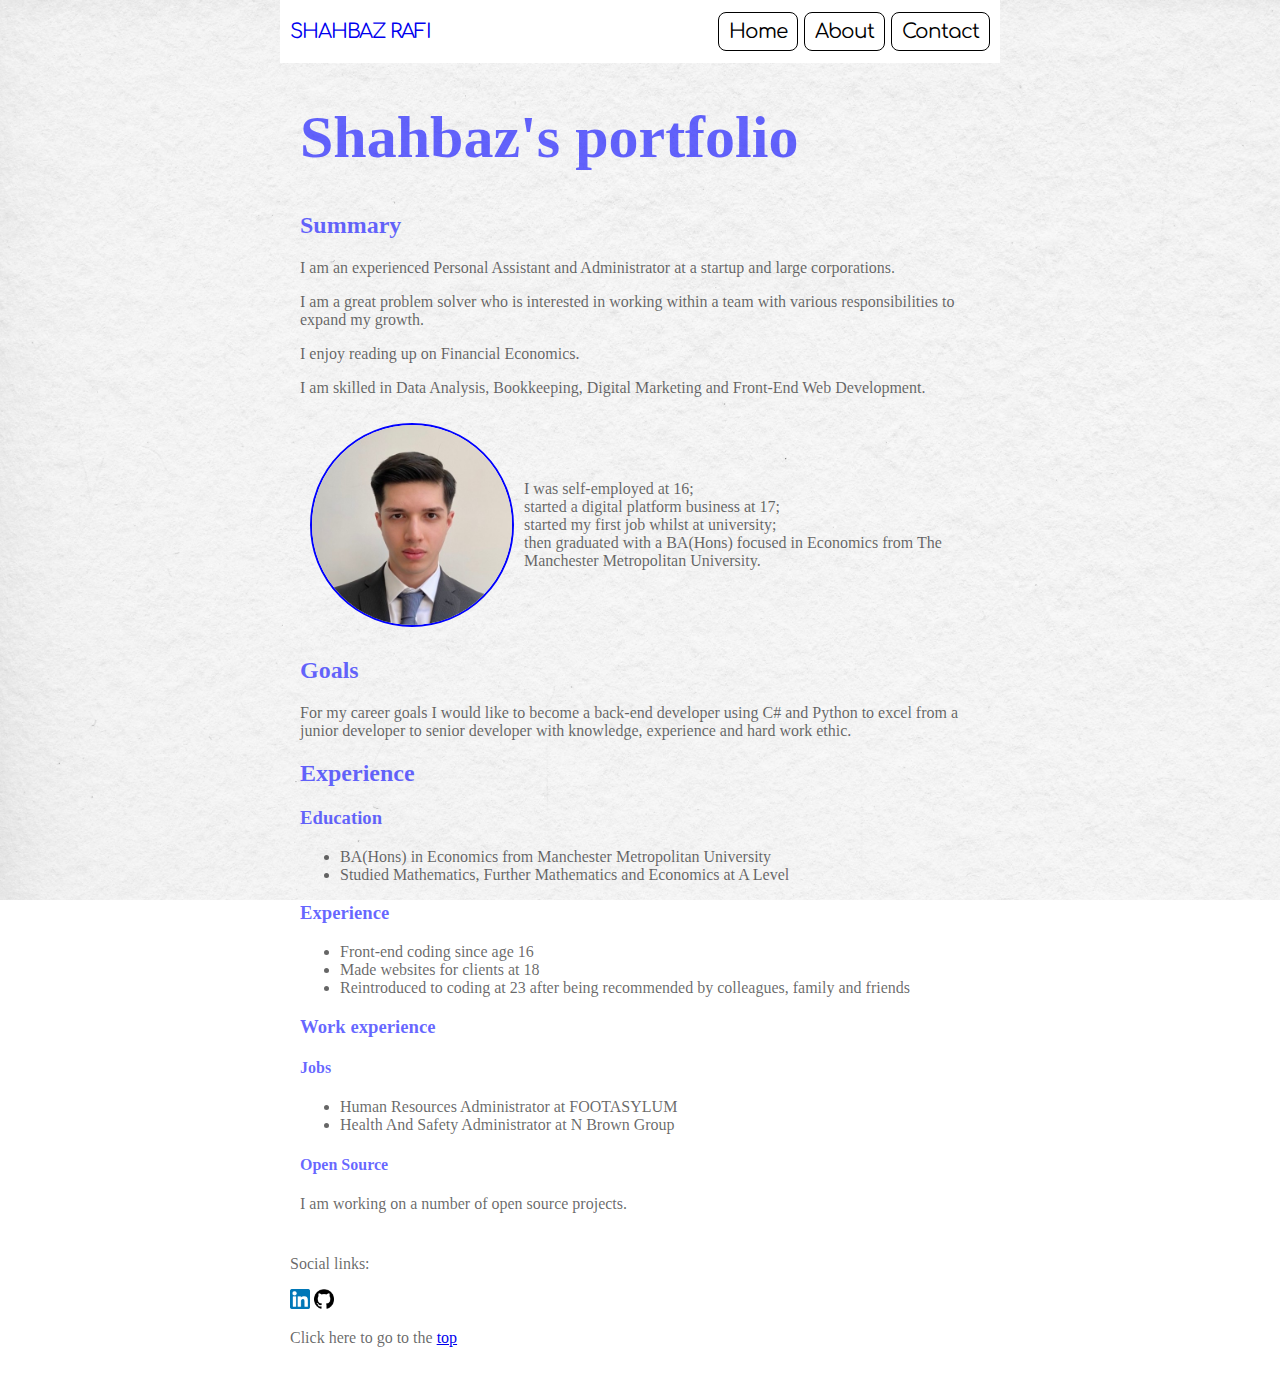
==== index.html @ c8a0d7cd "Add files via upload" ====
<!DOCTYPE html>
<html lang="en">
<head>
    <meta charset="UTF-8">
    <meta http-equiv="X-UA-Compatible" content="IE=edge">
    <meta name="viewport" content="width=device-width, initial-scale=1.0">
    <link rel="stylesheet" href="style.css">
    <title>My Website</title>
</head>
<body>
    <div id="nav">
        <!-- This is the menu -->
        <div><a href="index.html">SHAHBAZ RAFI</a></div>
        <div class="floatright">
            <a href="index.html">Home</a>
            <a href="about.html">About</a>
            <a href="contact.html">Contact</a>
        </div>
    </div>
<h1>Shahbaz's portfolio</h1>
<h2>Summary</h2>
    <p>I am an experienced Personal Assistant and Administrator at a startup and large corporations.</p>
    <p>I am a great problem solver who is interested in working within a team with various responsibilities to expand my growth.</p>
    <p>I enjoy reading up on Financial Economics.</p>
    <p>I am skilled in Data Analysis, Bookkeeping, Digital Marketing and Front-End Web Development.</p>
    <div class="flexcontainer">
        <img src="photo.jpeg" alt="Photo" class="round">
        <p>I was self-employed at 16;<br>started a digital platform business at 17;<br>started my first job whilst at university;<br>then graduated with a BA(Hons) focused in Economics from The Manchester Metropolitan University.</p>
    </div>
    <h2>Goals</h2>
    <p>For my career goals I would like to become a back-end developer using C# and Python to excel from a junior developer to senior developer with knowledge, experience and hard work ethic.</p>

<h2>Experience</h2>
    <h3>Education</h3>
    <ul>
        <li>BA(Hons) in Economics from Manchester Metropolitan University</li>
        <li>Studied Mathematics, Further Mathematics and Economics at A Level</li>
    </ul>
    <h3>Experience</h3>
    <ul>
        <li>Front-end coding since age 16</li>
        <li>Made websites for clients at 18</li>
        <li>Reintroduced to coding at 23 after being recommended by colleagues, family and friends</li>
    </ul>
    <h3>Work experience</h3>
    <h4>Jobs</h4>
    <ul>
        <li>Human Resources Administrator at FOOTASYLUM</li>
        <li>Health And Safety Administrator at N Brown Group</li>
    </ul>
    <h4>Open Source</h4>
    <p>I am working on a number of open source projects.</p>

    
<div id="footer">
    <p>Social links:</p>
    <a href="https://www.linkedin.com/in/shahbazrafi/"><img src="linkedin.png" class="icon"></a>
    <a href="https://github.com/"><img src="github.png" class="icon"></a>

<p>Click here to go to the <a href="#">top</a></p>
</div>

</body>
</html>
---- style.css ----
@import url('https://fonts.googleapis.com/css2?family=Comfortaa:wght@500&display=swap');


h1 {
    color: blue;
    font-size: 60px;
}

h1, h2, h3, h4{
    color:rgba(0, 0, 255, 0.6);
}

#nav {
    background-color:rgba(255, 255, 255);
    font-size: 20px;
    display: flex;
    padding: 20px 10px;
    margin: 0 -20px 0 -20px;
    font-family: 'Comfortaa', cursive;
    color: black;
}

#nav a {
    letter-spacing: -1px;
    text-decoration: none;
}

#nav .floatright a {
    padding:7px 10px;
    border-style: solid;
    border-width: 1px;
    border-radius: 8px;
    color:black;
}

#nav a:hover {
    color: blue;
}

.round {
    border-radius: 50%;
    border-style: solid;
    border-width: 2px;
    border-color: blue;
    max-width: 200px;
    margin: 10px;
    transition: transform .2s ease-in-out;
}

.round:hover {
    transform: scale(1.05);
    
}

body {
    max-width: 680px;
    margin: auto;
    background: url(background.jpg);
    background-attachment: fixed;
    background-size: cover;
    color: rgba(0, 0, 0, 0.6);
    padding:0 10px;
}

.icon {
    width: 20px;
    margin-right: 0 10px;
}

.icon:hover {
    opacity:75%;
}

.icon2 {
    width: 50px;
    margin-right: 0 10px;
}

.icon2:hover {
    opacity:75%;
}


#footer {
    clear: both;
    background-color: white;
    background-size: 100%;
    margin: 10px -20px 0 -20px;
    padding: 10px;
}

.flexcontainer {
    display:flex;
    align-items:center;
    justify-content: space-evenly;
    
}

.floatright {
    margin: auto 0 auto auto;
}

.floatleft{
    float:left;
    width: 50%;
    padding: 10px 0;
    /* position:fixed; */
}
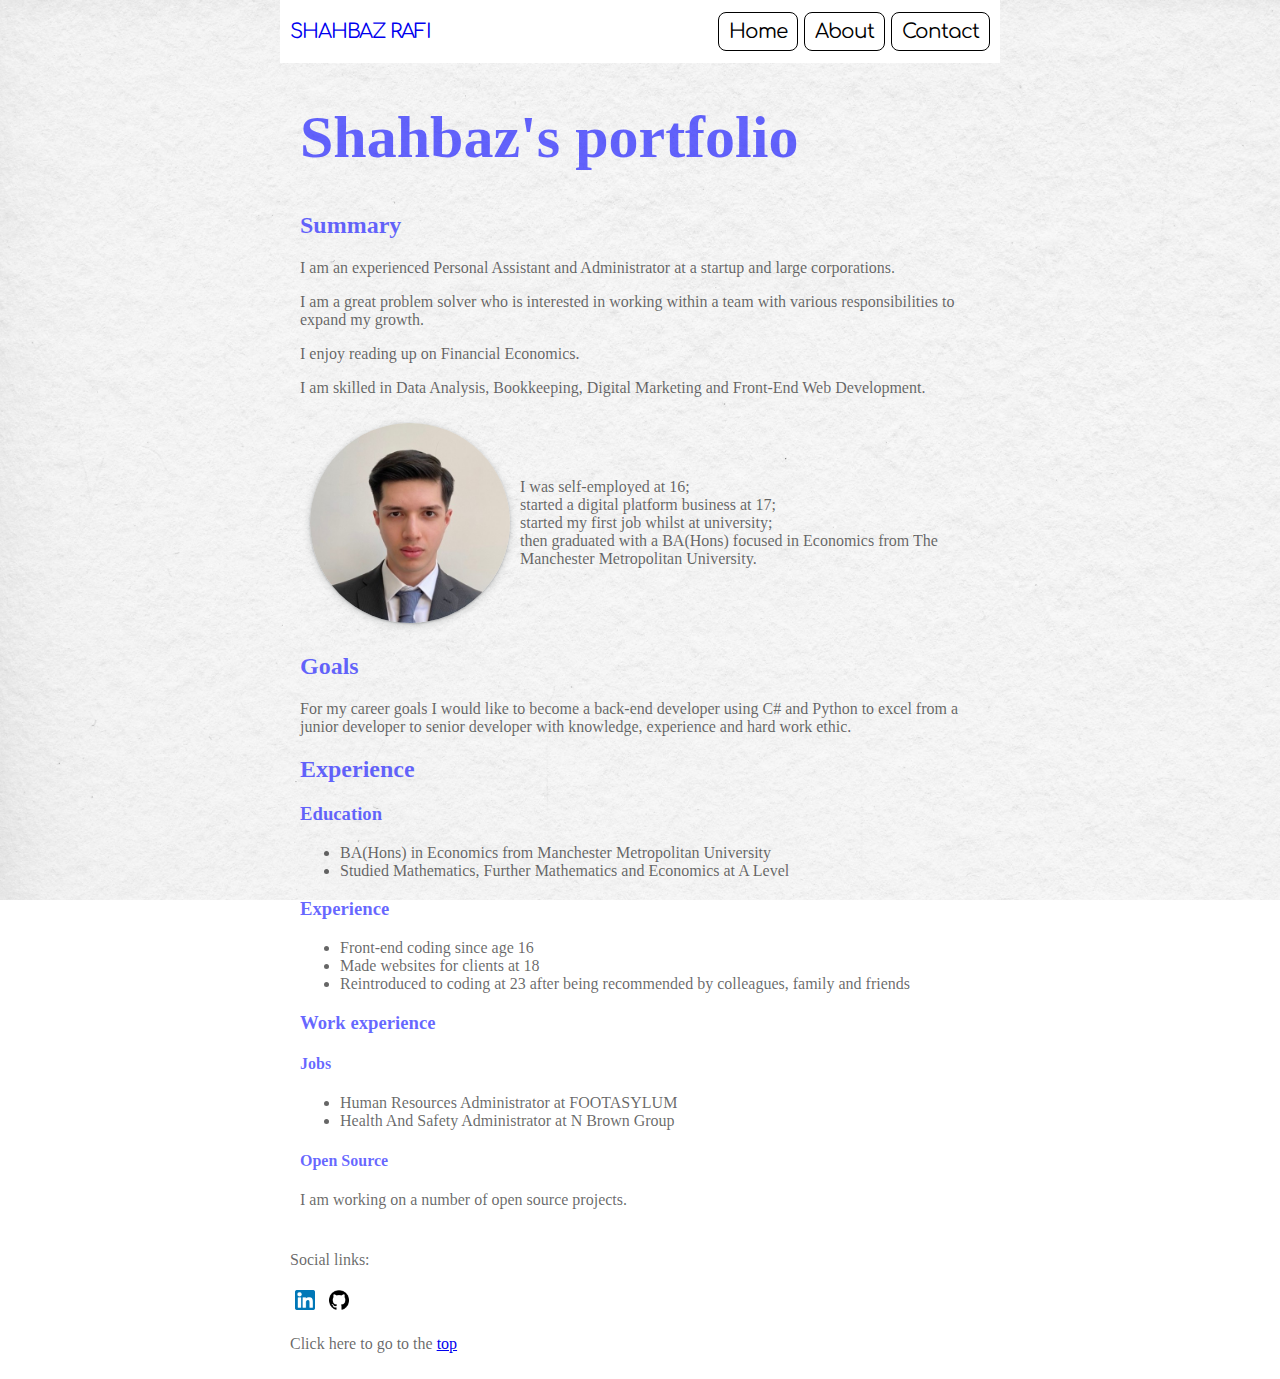
==== commit 120019e8: "Add files via upload" ====
--- a/index.html
+++ b/index.html
@@ -55,7 +55,7 @@
 <div id="footer">
     <p>Social links:</p>
     <a href="https://www.linkedin.com/in/shahbazrafi/"><img src="linkedin.png" class="icon"></a>
-    <a href="https://github.com/"><img src="github.png" class="icon"></a>
+    <a href="https://github.com/shahbazrafi"><img src="github.png" class="icon"></a>
 
 <p>Click here to go to the <a href="#">top</a></p>
 </div>
--- a/style.css
+++ b/style.css
@@ -39,9 +39,7 @@
 
 .round {
     border-radius: 50%;
-    border-style: solid;
-    border-width: 2px;
-    border-color: blue;
+    box-shadow: rgba(60, 64, 67, 0.3) 0px 1px 2px 0px, rgba(60, 64, 67, 0.15) 0px 2px 6px 2px;
     max-width: 200px;
     margin: 10px;
     transition: transform .2s ease-in-out;
@@ -64,7 +62,7 @@
 
 .icon {
     width: 20px;
-    margin-right: 0 10px;
+    margin: 5px;
 }
 
 .icon:hover {
